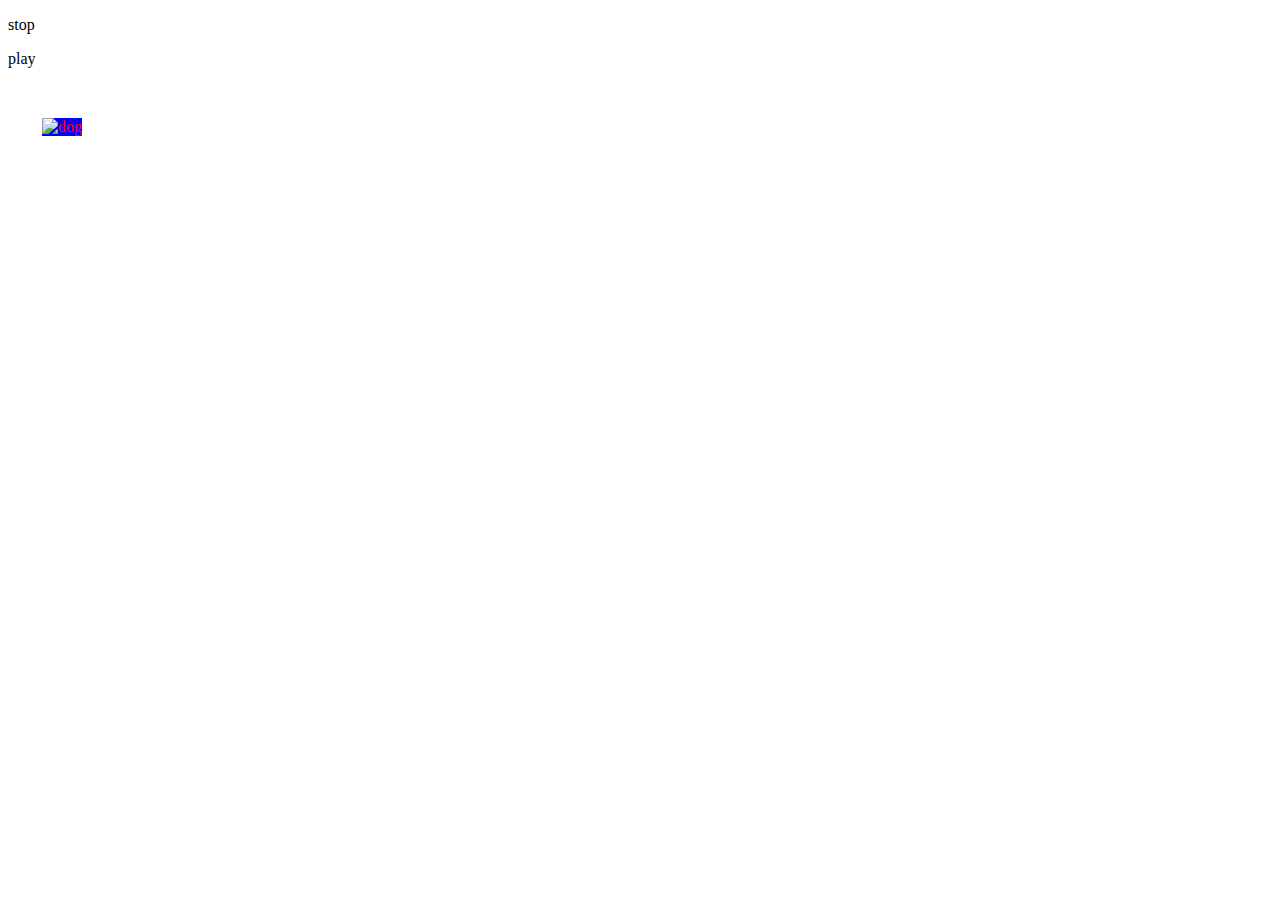
==== assignment3.06/index.html @ b2c0dd29 "Add files via upload" ====
<!DOCTYPE html>
<html lang="en">
<head>
    <meta charset="UTF-8">
    <meta http-equiv="X-UA-Compatible" content="IE=edge">
    <meta name="viewport" content="width=device-width, initial-scale=1.0">
    <title>Document</title>
</head>
<body>
    <p id="stop">stop</p>
    <p id="play">play</p>
    <img id= "changeMe" src="https://www.marthastewart.com/thmb/Ki1fnPkHDxYQv_kAN2HtBxwOELY=/750x0/filters:no_upscale():max_bytes(150000):strip_icc():format(webp)/happy-labrador-retriever-getty-0322-2000-eb585d9e672e47da8b1b7e9d3215a5cb.jpg" alt="dog">
    <script src="script.js"></script>
</body>
</html>
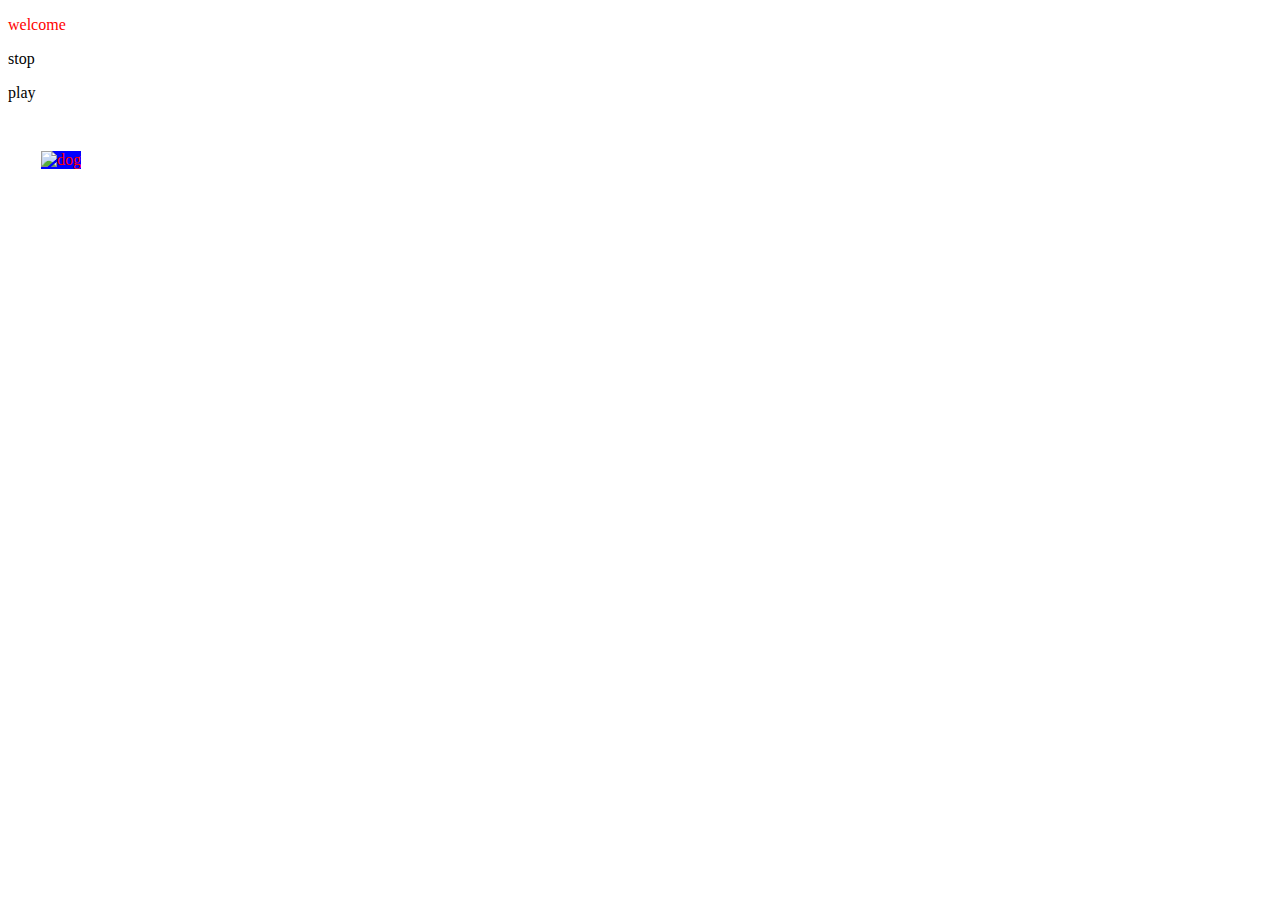
==== commit 4bbd0f68: "Add files via upload" ====
--- a/assignment3.06/index.html
+++ b/assignment3.06/index.html
@@ -7,6 +7,7 @@
     <title>Document</title>
 </head>
 <body>
+    <p id="welcome">welcome</p>
     <p id="stop">stop</p>
     <p id="play">play</p>
     <img id= "changeMe" src="https://www.marthastewart.com/thmb/Ki1fnPkHDxYQv_kAN2HtBxwOELY=/750x0/filters:no_upscale():max_bytes(150000):strip_icc():format(webp)/happy-labrador-retriever-getty-0322-2000-eb585d9e672e47da8b1b7e9d3215a5cb.jpg" alt="dog">
